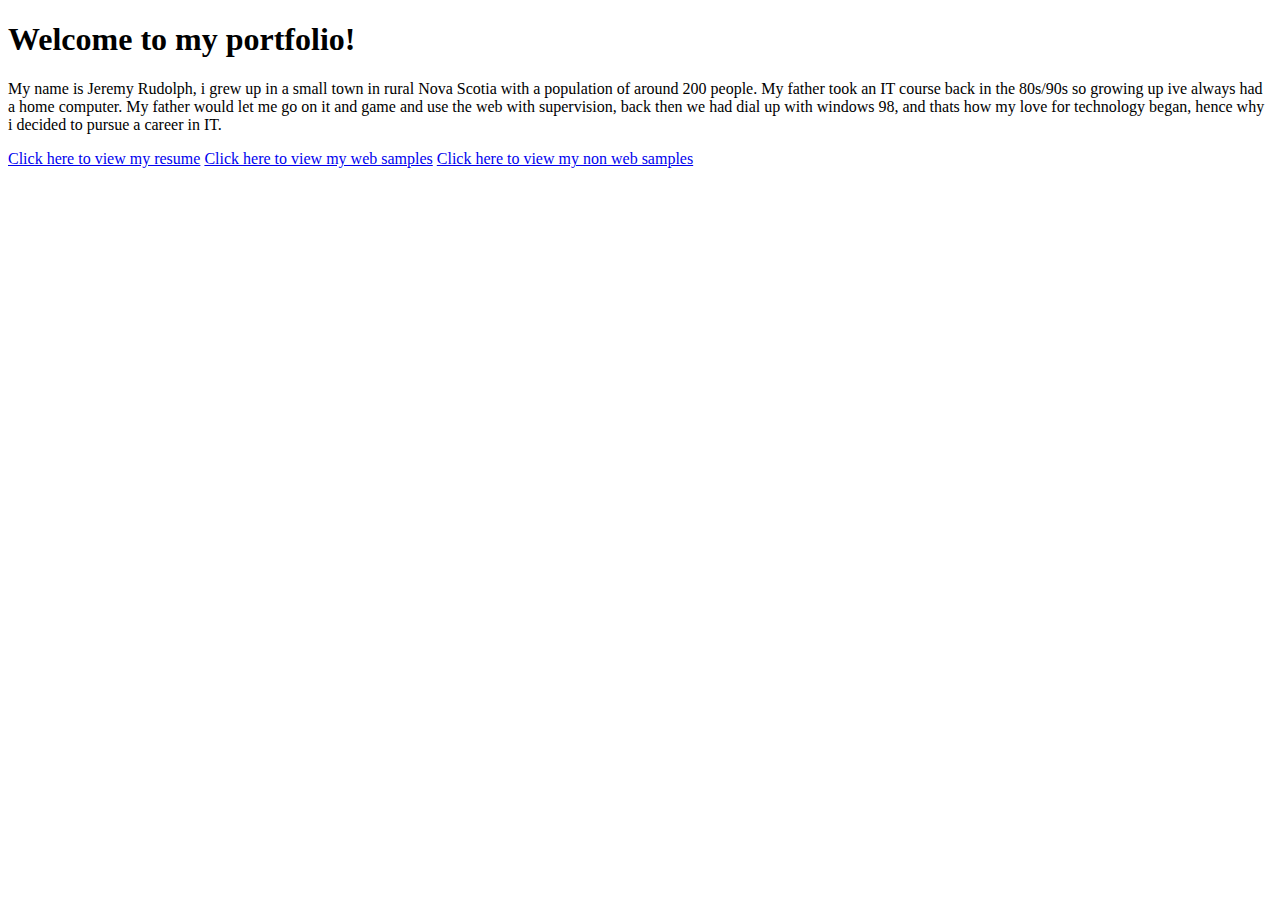
==== index.htm @ 6e642933 "index to main" ====
<!DOCTYPE html>
<html lang ="en">
<head>
    <meta charset="UTF-8">
    <meta name="viewport" content="width=device-width, initial-scale=1.0">
    <link rel="stylesheet" href="styles.css">
    <title>Homepage</title>
</head>
<body class="g-main">
    <header class="g-header1">
        <h1>Welcome to my portfolio!</h1>
    </header>
    <p class="p-hometext">
        My name is Jeremy Rudolph, i grew up in a small town in rural Nova Scotia with a population of around 200 people. 
        My father took an IT course back in the 80s/90s so growing up ive always had a home computer.
        My father would let me go on it and game and use the web with supervision, back then we had dial up with windows 98, 
        and thats how my love for technology began, hence why i decided to pursue a career in IT.
    </p>


















    <nav class="g-nav">
        <a href="../pages/main.htm"> Click here to view my resume</a>
        <a href="../pages/websamples.htm"> Click here to view my web samples</a>
        <a href="../pages/samples.htm"> Click here to view my non web samples</a>
    </nav>
</body>
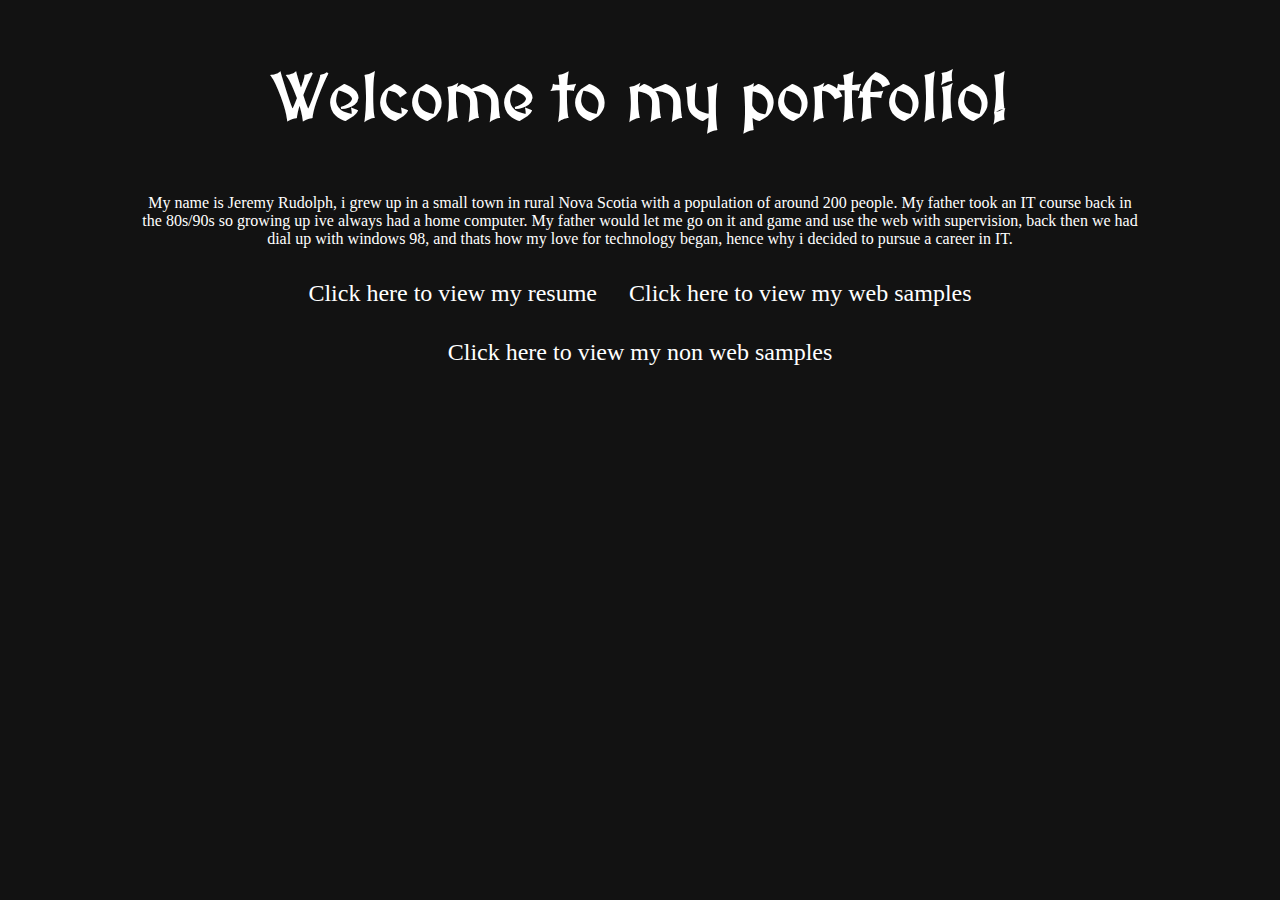
==== commit bc5829e9: "fixed" ====
--- a/index.htm
+++ b/index.htm
@@ -3,7 +3,7 @@
 <head>
     <meta charset="UTF-8">
     <meta name="viewport" content="width=device-width, initial-scale=1.0">
-    <link rel="stylesheet" href="styles.css">
+    <link rel="stylesheet" href="/pages/styles.css">
     <title>Homepage</title>
 </head>
 <body class="g-main">
@@ -35,8 +35,8 @@
 
 
     <nav class="g-nav">
-        <a href="../pages/main.htm"> Click here to view my resume</a>
-        <a href="../pages/websamples.htm"> Click here to view my web samples</a>
-        <a href="../pages/samples.htm"> Click here to view my non web samples</a>
+        <a href="/pages/main.htm"> Click here to view my resume</a>
+        <a href="/pages/websamples.htm"> Click here to view my web samples</a>
+        <a href="/pages/samples.htm"> Click here to view my non web samples</a>
     </nav>
 </body>--- a/pages/styles.css
+++ b/pages/styles.css
@@ -0,0 +1,137 @@
+@import url('https://fonts.googleapis.com/css2?family=MedievalSharp&display=swap');
+
+.g-main{
+    display: flex;
+    flex-direction: column;
+    flex-wrap: wrap;
+    justify-content: center;
+    align-items: center;
+    max-width: 1000px;
+    width: 100%;
+    margin: auto;
+    padding: 1rem;
+    background-color: #121212;
+    color: white;
+}
+
+.content {
+    align-content: center;
+    width: 100%;
+}
+
+.p-quizcap{
+    text-align: center;
+    font-size: 2rem;
+}
+
+.g-header, .p-section {
+    text-align: center;
+    width: 100%;
+    padding: 1rem;
+    box-sizing: border-box;
+    border: 1px solid #0b81ff;
+}
+
+.g-header1, .g-header2{
+    display: flex;
+    flex-direction: column;
+    flex-wrap: wrap;
+    align-content: center;
+    text-align: center;
+    font-size: 2rem;
+    font-family: "MedievalSharp", cursive;
+}
+
+.p-hometext{
+    font-size: 1rem;
+    text-align: center;
+}
+
+.p-myUL{
+    list-style-position: inside;
+    padding-left: 1.5rem;
+}
+
+.s-item{
+    display: flex;
+    flex-wrap: wrap;
+    justify-content: space-between;
+    width: 100%;
+    margin-bottom: 1rem;
+    padding: 1rem;
+    box-sizing: border-box;
+}
+
+.p-footer {
+    display: flex;
+    flex-wrap: wrap;
+    justify-content: center;
+    padding: 1rem;
+    font-size: 1.5rem;
+}
+
+.g-mainsample{
+    display: flex;
+    flex-direction: column;
+    flex-wrap: wrap;
+    justify-content: center;
+    align-items: center;
+    background-color: #121212;
+    color: white;
+    width: 100%;
+    box-sizing: border-box;
+
+    .p-samples{
+        display: flex;
+        flex-wrap: wrap;
+        justify-content: center;
+    }
+
+    .s-thumbnail{
+        display: flex;
+        flex-direction: column;
+        align-items: center;
+        box-sizing: border-box;
+    }
+
+    img{
+        max-width: 100%;
+    }
+}
+
+.g-nav{
+    display: flex;
+    justify-content: center;
+    flex-wrap: wrap;
+    width: 100%;
+}
+
+.g-nav a{
+    text-decoration: none;
+    color: white;
+    padding: 1rem;
+    font-size: 1.5rem;
+}
+
+.g-nav a:hover{
+    text-decoration: underline;
+    color: blue;
+    transition: color 0.3s, text-decoration 0.3s;
+}
+
+@media screen and (max-width: 600px) {
+    .g-main, .g-mainsample{
+        max-width: 100%;
+    }
+
+    .s-item{
+        flex-direction: column;
+        align-content: center;
+        text-align: center;
+        padding: 1rem;
+    }
+
+    .p-footer {
+        text-align: center;
+    }
+}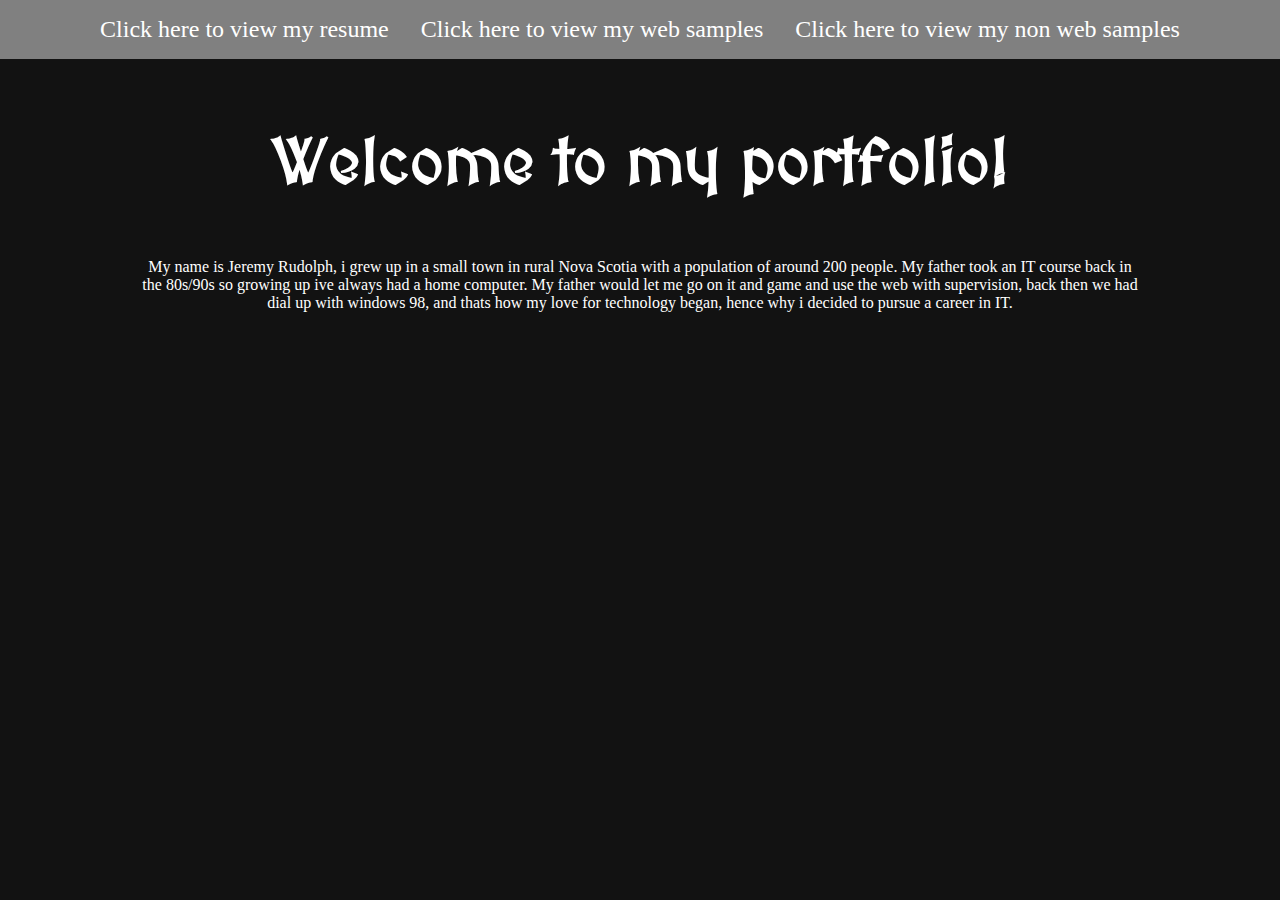
==== commit 51455da9: "closer" ====
--- a/index.htm
+++ b/index.htm
@@ -3,7 +3,7 @@
 <head>
     <meta charset="UTF-8">
     <meta name="viewport" content="width=device-width, initial-scale=1.0">
-    <link rel="stylesheet" href="/pages/styles.css">
+    <link rel="stylesheet" href="styles.css">
     <title>Homepage</title>
 </head>
 <body class="g-main">
@@ -16,27 +16,9 @@
         My father would let me go on it and game and use the web with supervision, back then we had dial up with windows 98, 
         and thats how my love for technology began, hence why i decided to pursue a career in IT.
     </p>
-
-
-
-
-
-
-
-
-
-
-
-
-
-
-
-
-
-
     <nav class="g-nav">
-        <a href="/pages/main.htm"> Click here to view my resume</a>
-        <a href="/pages/websamples.htm"> Click here to view my web samples</a>
-        <a href="/pages/samples.htm"> Click here to view my non web samples</a>
+        <a href="resume.htm"> Click here to view my resume</a>
+        <a href="websamples.htm"> Click here to view my web samples</a>
+        <a href="samples.htm"> Click here to view my non web samples</a>
     </nav>
 </body>--- a/styles.css
+++ b/styles.css
@@ -0,0 +1,145 @@
+@import url('https://fonts.googleapis.com/css2?family=MedievalSharp&display=swap');
+
+.g-main{
+    display: flex;
+    flex-direction: column;
+    flex-wrap: wrap;
+    justify-content: center;
+    align-items: center;
+    max-width: 1000px;
+    width: 100%;
+    margin: auto;
+    background-color: #121212;
+    color: white;
+    padding-top: 5rem;
+    padding-bottom: 5rem;
+}
+
+.content {
+    align-content: center;
+    width: 100%;
+}
+
+.p-quizcap{
+    text-align: center;
+    font-size: 2rem;
+}
+
+.g-header, .p-section {
+    text-align: center;
+    width: 100%;
+    padding: 1rem;
+    box-sizing: border-box;
+    border: 1px solid #0b81ff;
+}
+
+.g-header1, .g-header2{
+    display: flex;
+    flex-direction: column;
+    flex-wrap: wrap;
+    align-content: center;
+    text-align: center;
+    font-size: 2rem;
+    font-family: "MedievalSharp", cursive;
+}
+
+.p-hometext{
+    font-size: 1rem;
+    text-align: center;
+}
+
+.p-myUL{
+    list-style-position: inside;
+    padding-left: 1.5rem;
+}
+
+.s-item{
+    display: flex;
+    flex-wrap: wrap;
+    justify-content: space-between;
+    width: 100%;
+    margin-bottom: 1rem;
+    padding: 1rem;
+    box-sizing: border-box;
+}
+
+.p-footer {
+    display: flex;
+    flex-wrap: wrap;
+    justify-content: center;
+    padding: 1rem;
+    font-size: 1.5rem;
+}
+
+.g-mainsample{
+    display: flex;
+    flex-direction: column;
+    flex-wrap: wrap;
+    justify-content: center;
+    align-items: center;
+    background-color: #121212;
+    color: white;
+    width: 100%;
+    box-sizing: border-box;
+    padding-top: 3rem;
+
+    .p-samples{
+        display: flex;
+        flex-wrap: wrap;
+        justify-content: center;
+    }
+
+    .s-thumbnail{
+        display: flex;
+        flex-direction: column;
+        align-items: center;
+        box-sizing: border-box;
+        padding: 10px;
+    }
+
+    img{
+        max-width: 500px;
+        max-height: 500px;
+    }
+}
+
+.g-nav{
+    display: flex;
+    justify-content: center;
+    flex-wrap: wrap;
+    width: 100%;
+    position: fixed;
+    top: 0;
+    left: 0;
+    background-color: grey;
+}
+
+.g-nav a{
+    text-decoration: none;
+    color: white;
+    padding: 1rem;
+    font-size: 1.5rem;
+}
+
+.g-nav a:hover{
+    text-decoration: underline;
+    color: blue;
+    transition: color 0.3s, text-decoration 0.3s;
+}
+
+@media screen and (max-width: 600px) {
+    .g-main, .g-mainsample{
+        max-width: 100%;
+    }
+
+    .s-item{
+        flex-direction: column;
+        align-content: center;
+        text-align: center;
+        padding: 1rem;
+    }
+
+    .p-footer {
+        text-align: center;
+    }
+}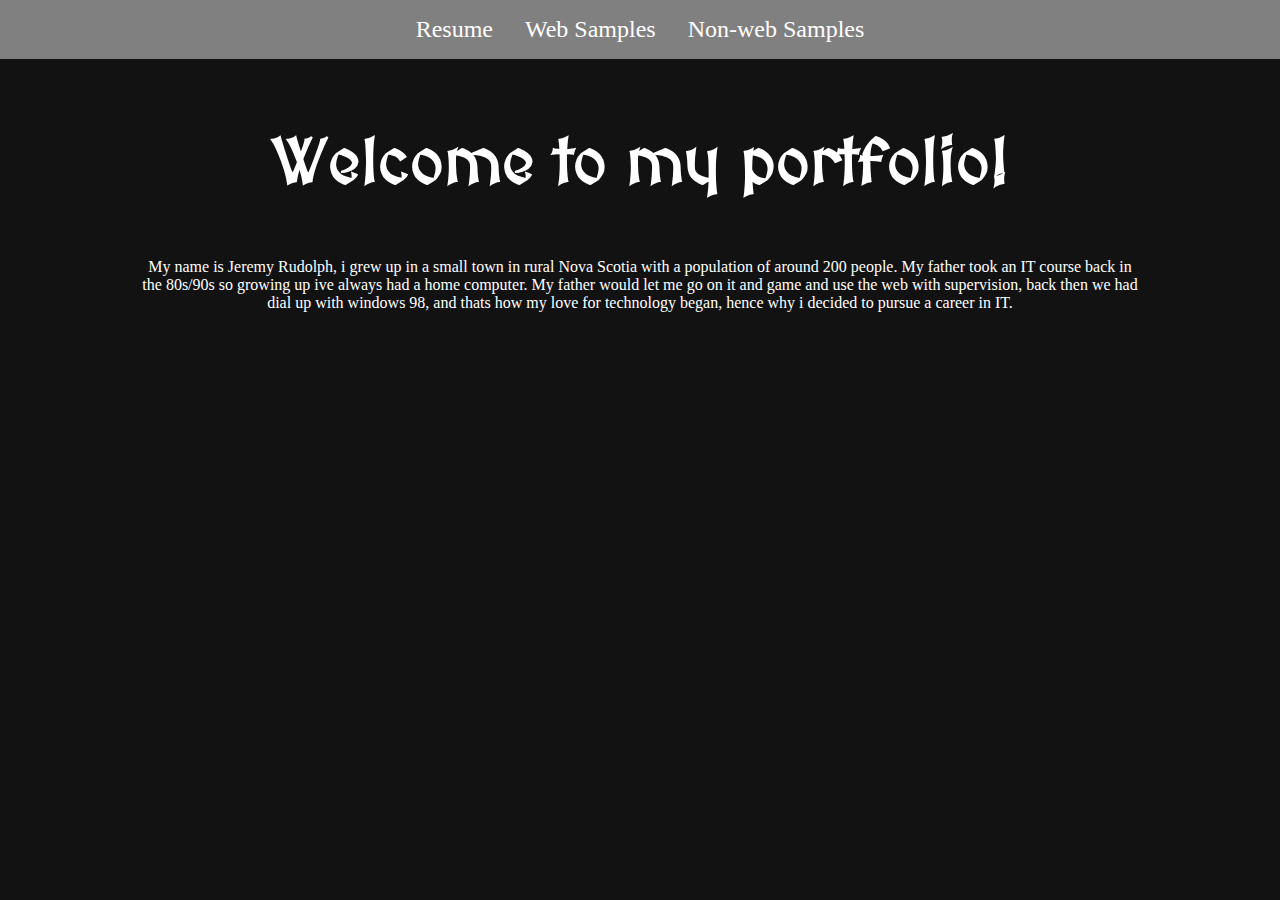
==== commit fa4674d1: "closer" ====
--- a/index.htm
+++ b/index.htm
@@ -17,8 +17,8 @@
         and thats how my love for technology began, hence why i decided to pursue a career in IT.
     </p>
     <nav class="g-nav">
-        <a href="resume.htm"> Click here to view my resume</a>
-        <a href="websamples.htm"> Click here to view my web samples</a>
-        <a href="samples.htm"> Click here to view my non web samples</a>
+        <a href="resume.htm">Resume</a>
+        <a href="websamples.htm">Web Samples</a>
+        <a href="samples.htm">Non-web Samples</a>
     </nav>
 </body>--- a/styles.css
+++ b/styles.css
@@ -11,8 +11,7 @@
     margin: auto;
     background-color: #121212;
     color: white;
-    padding-top: 5rem;
-    padding-bottom: 5rem;
+    padding: 5rem 1rem 5rem 1rem;
 }
 
 .content {
@@ -30,7 +29,7 @@
     width: 100%;
     padding: 1rem;
     box-sizing: border-box;
-    border: 1px solid #0b81ff;
+    border: 5px inset #0b81ff;
 }
 
 .g-header1, .g-header2{
@@ -81,25 +80,33 @@
     color: white;
     width: 100%;
     box-sizing: border-box;
-    padding-top: 3rem;
+    padding: 4rem 1rem 3rem 1rem;
 
     .p-samples{
         display: flex;
         flex-wrap: wrap;
         justify-content: center;
     }
-
+    
     .s-thumbnail{
         display: flex;
         flex-direction: column;
         align-items: center;
         box-sizing: border-box;
-        padding: 10px;
+        border: 5px inset #0b81ff;
+        border-radius: 20px;
+        margin: 1rem;
+    }
+    
+    img{
+        max-width: 420px;
+        max-height: 500px;
+        width: 100%;
+        height: 100%;
     }
 
-    img{
-        max-width: 500px;
-        max-height: 500px;
+    .p-sample{
+       margin-top: auto;
     }
 }
 
@@ -127,9 +134,13 @@
     transition: color 0.3s, text-decoration 0.3s;
 }
 
-@media screen and (max-width: 600px) {
-    .g-main, .g-mainsample{
+@media screen and (max-width: 661px) {
+    .g-mainsample{
         max-width: 100%;
+    }
+
+    .g-nav{
+        font-size: smaller;
     }
 
     .s-item{
@@ -142,4 +153,29 @@
     .p-footer {
         text-align: center;
     }
-}+}
+
+@media screen and (max-width: 467px) {
+    .g-main{
+        padding-top: 8rem;
+    }
+}
+
+@media screen and (max-width: 445px) {
+    .g-mainsample{
+        padding-top: 7rem;
+    }
+}
+
+@media screen and (max-width: 262px) {
+    .g-main{
+        padding-top: 12rem;
+    }
+}
+
+
+@media screen and (max-width: 237px) {
+    .g-mainsample{
+        padding-top: 11rem;
+    }
+}
